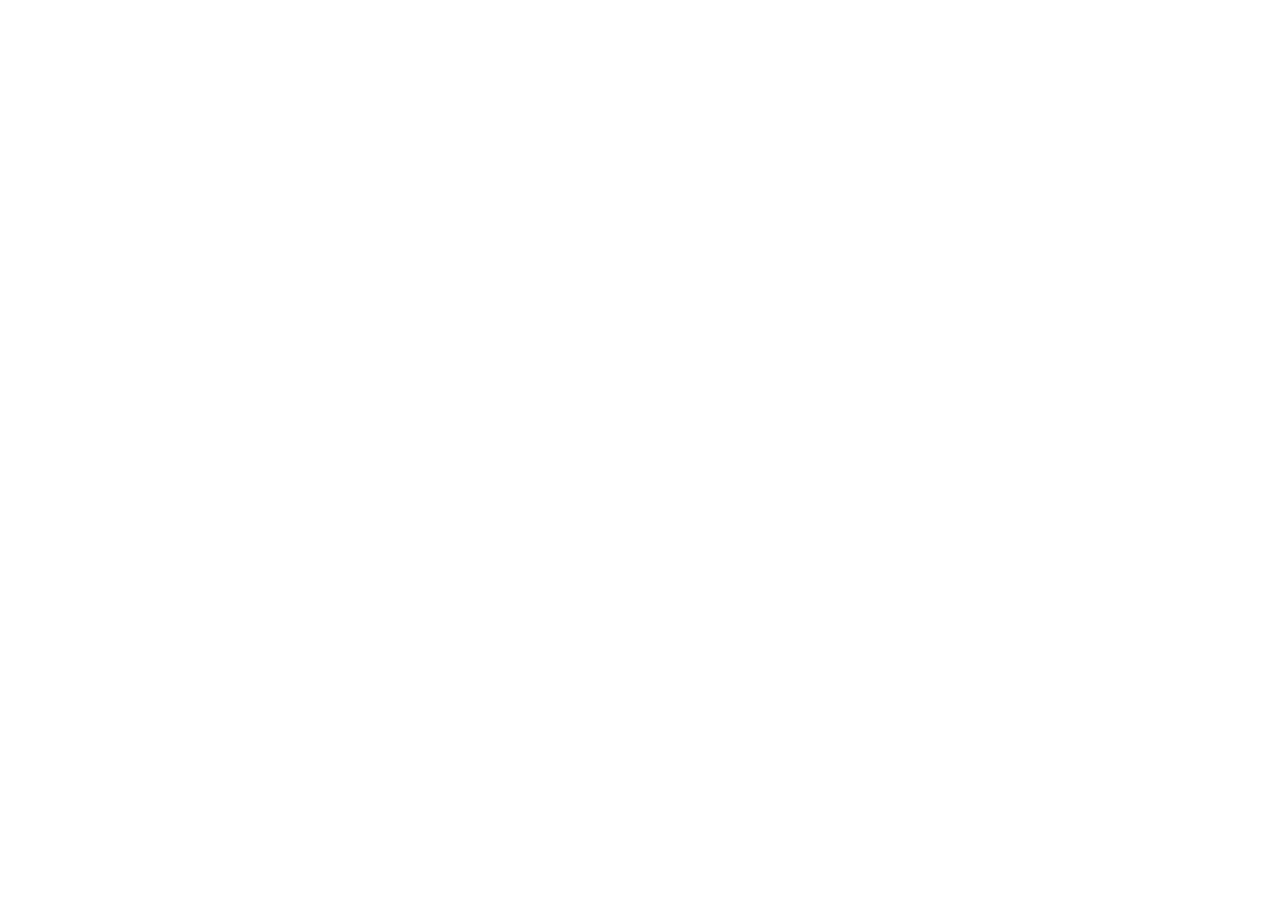
==== index3/index.html @ dc390378 "files added" ====
<!DOCTYPE html>
<html lang="en">
<head>
    <meta charset="UTF-8">
    <meta name="viewport" content="width=device-width, initial-scale=1.0">
    <title>Job Details</title>
</head>
<body>
    <div id="jobDetails"></div>

    <script src="https://cdnjs.cloudflare.com/ajax/libs/xlsx/0.17.2/xlsx.full.min.js"></script>

    <script>
        // Fetch the data.xlsx file from the same folder
        fetch('data.xlsx')
            .then(response => response.arrayBuffer())
            .then(data => {
                const workbook = XLSX.read(data, { type: 'array' });

                // Assuming the data is in the first sheet
                const sheet = workbook.Sheets[workbook.SheetNames[0]];

                // Convert sheet data to JSON format
                const jsonData = XLSX.utils.sheet_to_json(sheet);

                // Extract the first (and only) row from JSON data
                const jobData = jsonData[0];

                // Display the job data
                displayJobDetails(jobData);
            })
            .catch(error => {
                console.error('Error reading Excel file:', error);
            });

        function displayJobDetails(jobData) {
            const jobDetailsContainer = document.getElementById('jobDetails');
            jobDetailsContainer.innerHTML = `
                <img src="${jobData.logo}" alt="Company Logo" style="width: 50px; height: 50px;">
                <h2>${jobData.title}</h2>
                <h3>${jobData.company}</h3>
                <p>Salary: ${jobData.salary}</p>
                <p>Type: ${jobData.type}</p>
                <p>Location: ${jobData.location}</p>
            `;
        }
    </script>
</body>
</html>
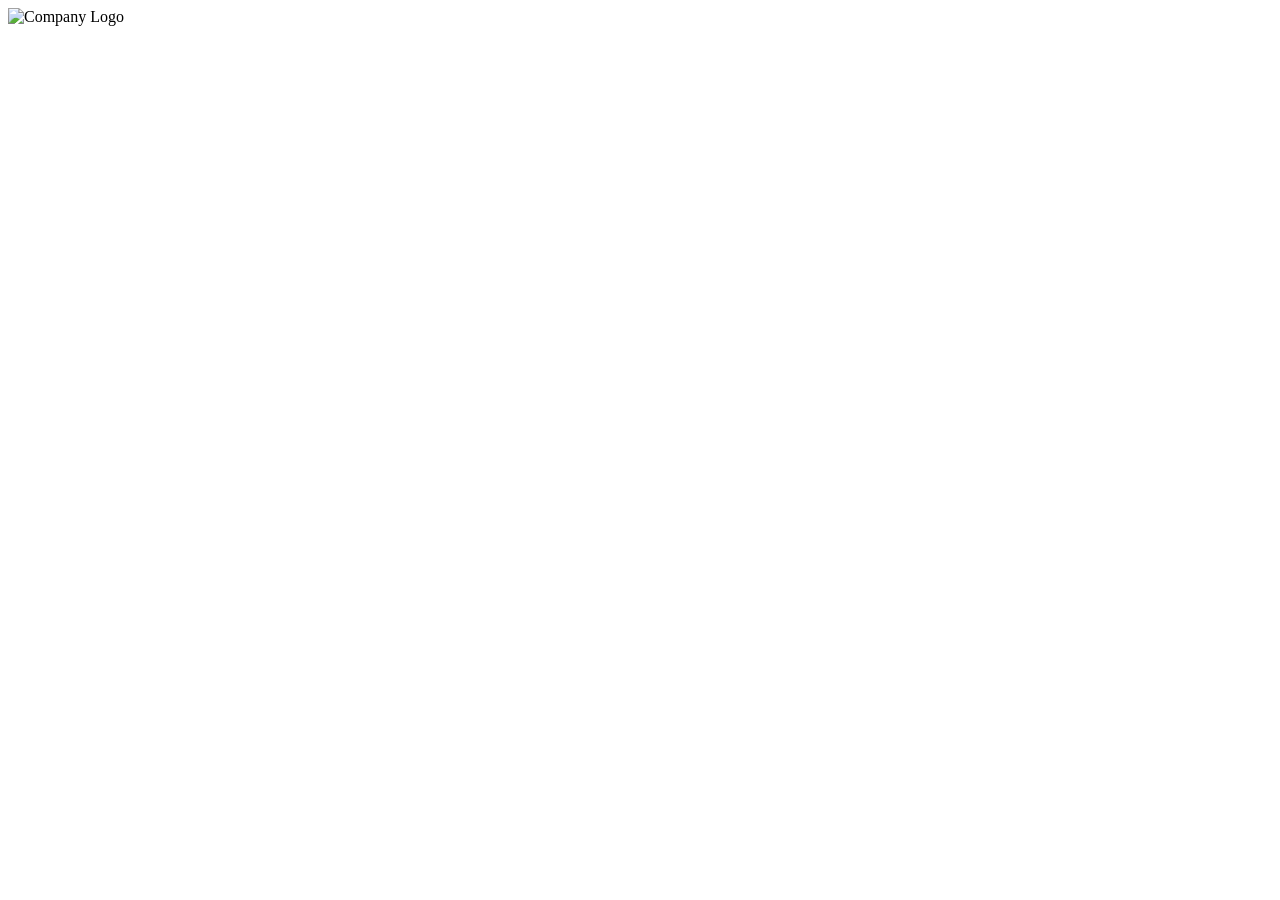
==== commit 63d9ea02: "files added" ====
--- a/index3/index.html
+++ b/index3/index.html
@@ -34,16 +34,20 @@
             });
 
         function displayJobDetails(jobData) {
-            const jobDetailsContainer = document.getElementById('jobDetails');
-            jobDetailsContainer.innerHTML = `
-                <img src="${jobData.logo}" alt="Company Logo" style="width: 50px; height: 50px;">
-                <h2>${jobData.title}</h2>
-                <h3>${jobData.company}</h3>
-                <p>Salary: ${jobData.salary}</p>
-                <p>Type: ${jobData.type}</p>
-                <p>Location: ${jobData.location}</p>
-            `;
+            document.getElementById('companyLogo').src = jobData.logo;
+    document.getElementById('jobTitle').textContent = jobData.title;
+    document.getElementById('companyName').textContent = jobData.company;
+    document.getElementById('location').textContent = `Location: ${jobData.location}`;
+    document.getElementById('jobDescription').textContent = jobData.jd;
+    document.getElementById('experience').textContent = `Experience: ${jobData.experience}`;
         }
     </script>
+
+<img id="companyLogo" src="" alt="Company Logo" style="width: 50px; height: 50px;">
+<h2 id="jobTitle"></h2>
+<h3 id="companyName"></h3>
+<p id="location"></p>
+<p id="jobDescription"></p>
+<p id="experience"></p>
 </body>
 </html>
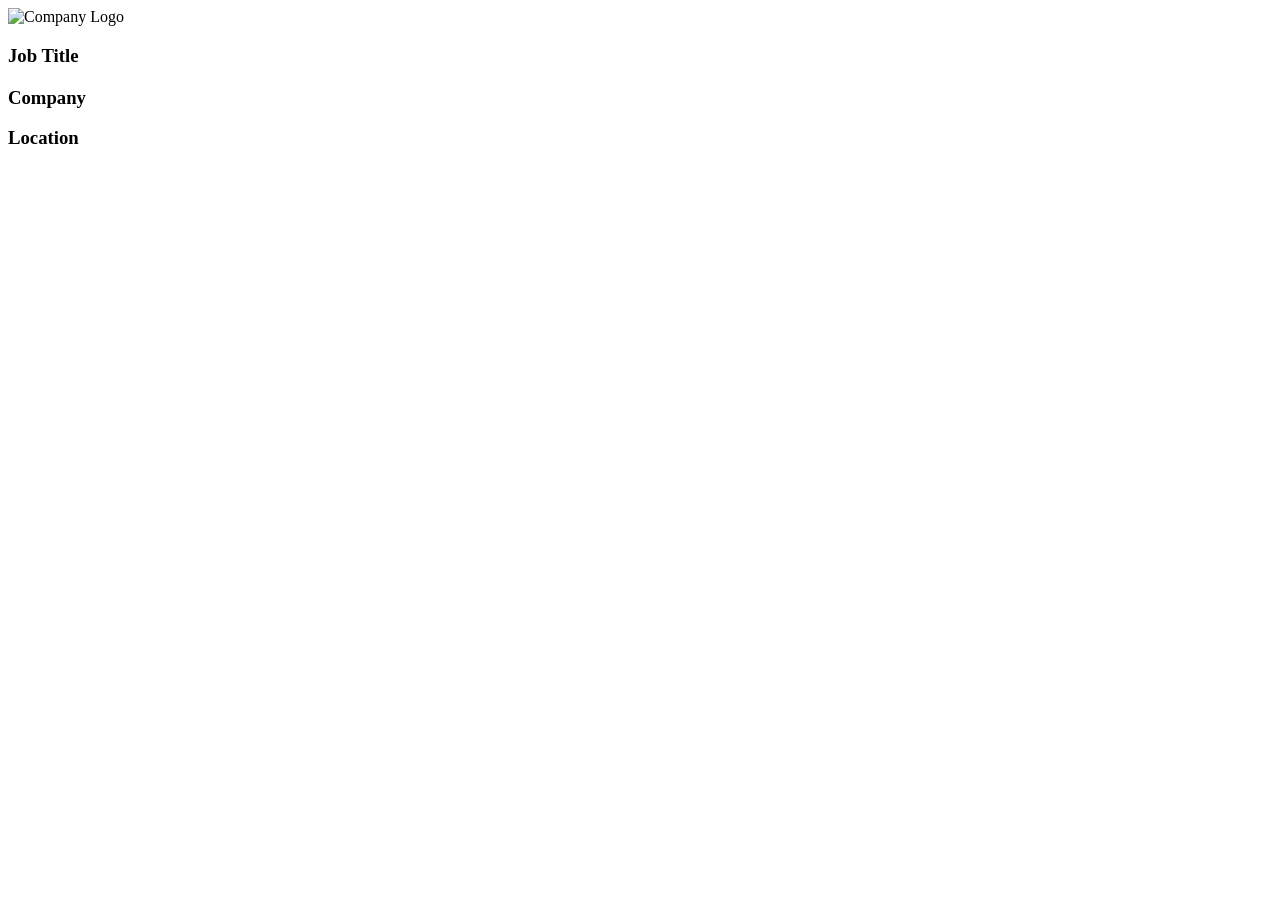
==== commit 3c91c2a5: "Update index.html" ====
--- a/index3/index.html
+++ b/index3/index.html
@@ -39,15 +39,20 @@
     document.getElementById('companyName').textContent = jobData.company;
     document.getElementById('location').textContent = `Location: ${jobData.location}`;
     document.getElementById('jobDescription').textContent = jobData.jd;
+    document.getElementById('requirement').textContent = jobData.requirement;
     document.getElementById('experience').textContent = `Experience: ${jobData.experience}`;
         }
     </script>
 
 <img id="companyLogo" src="" alt="Company Logo" style="width: 50px; height: 50px;">
+<h3>Job Title</h3>
 <h2 id="jobTitle"></h2>
+<h3>Company</h3>
 <h3 id="companyName"></h3>
+<h3>Location</h3>
 <p id="location"></p>
 <p id="jobDescription"></p>
-<p id="experience"></p>
+<p id="requirement"></p>
+    <p id="experience"></p>
 </body>
 </html>
